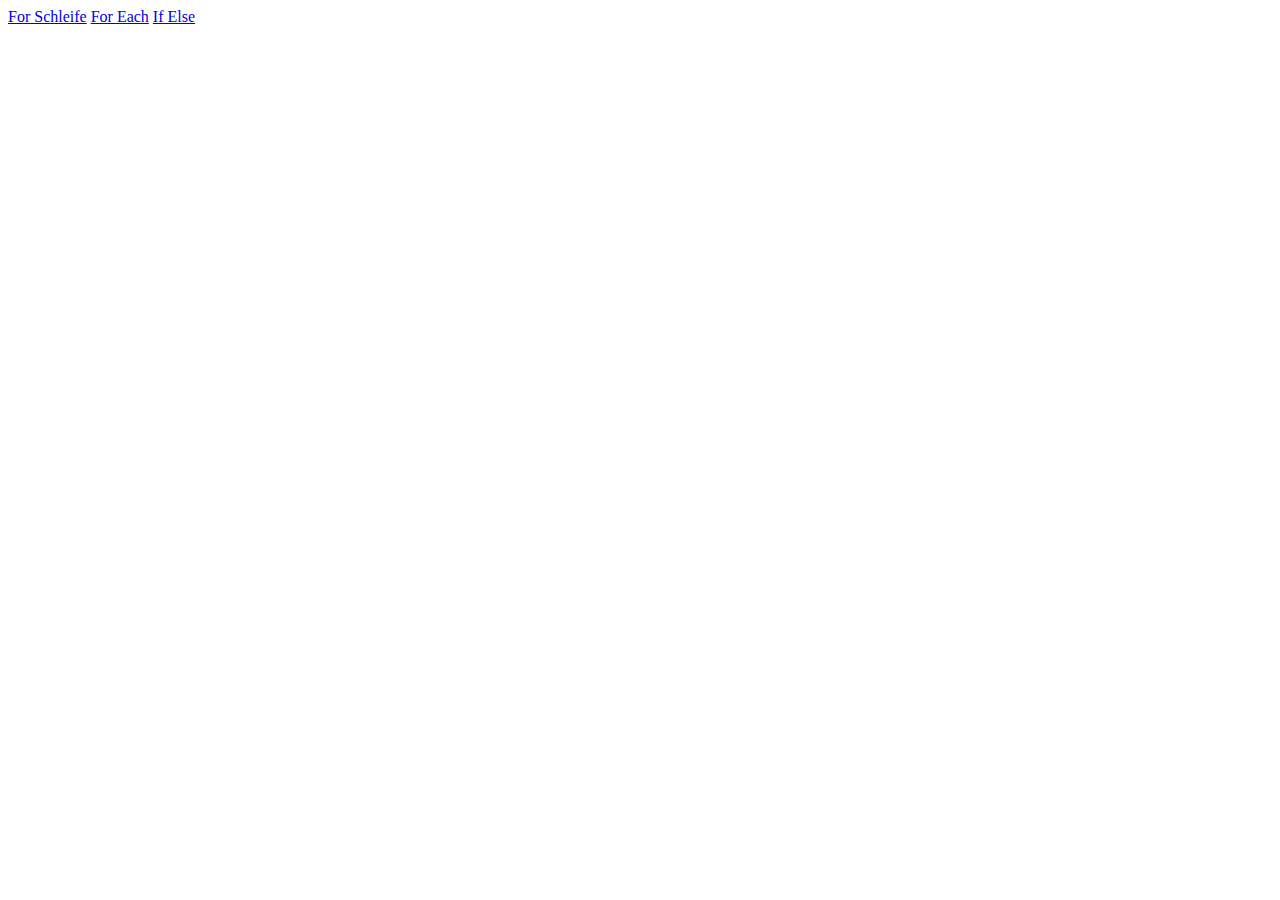
==== for-each.html @ 7e892ac4 "add pages && navlinks" ====
<!DOCTYPE html>
<html lang="en">
  <head>
    <meta charset="UTF-8" />
    <meta name="viewport" content="width=device-width, initial-scale=1.0" />
    <title>Document</title>
  </head>
  <body>
    <a href="https://mustafaguer.github.io/if-else">For Schleife</a>
    <a href="https://mustafaguer.github.io/for-loop">For Each</a>
    <a href="https://mustafaguer.github.io/for-each">If Else</a>
    <script src="https://gist.github.com/MustafaGuer/bba5613ecf0f5d2b921cbd0c91f4ecec.js"></script>
  </body>
</html>
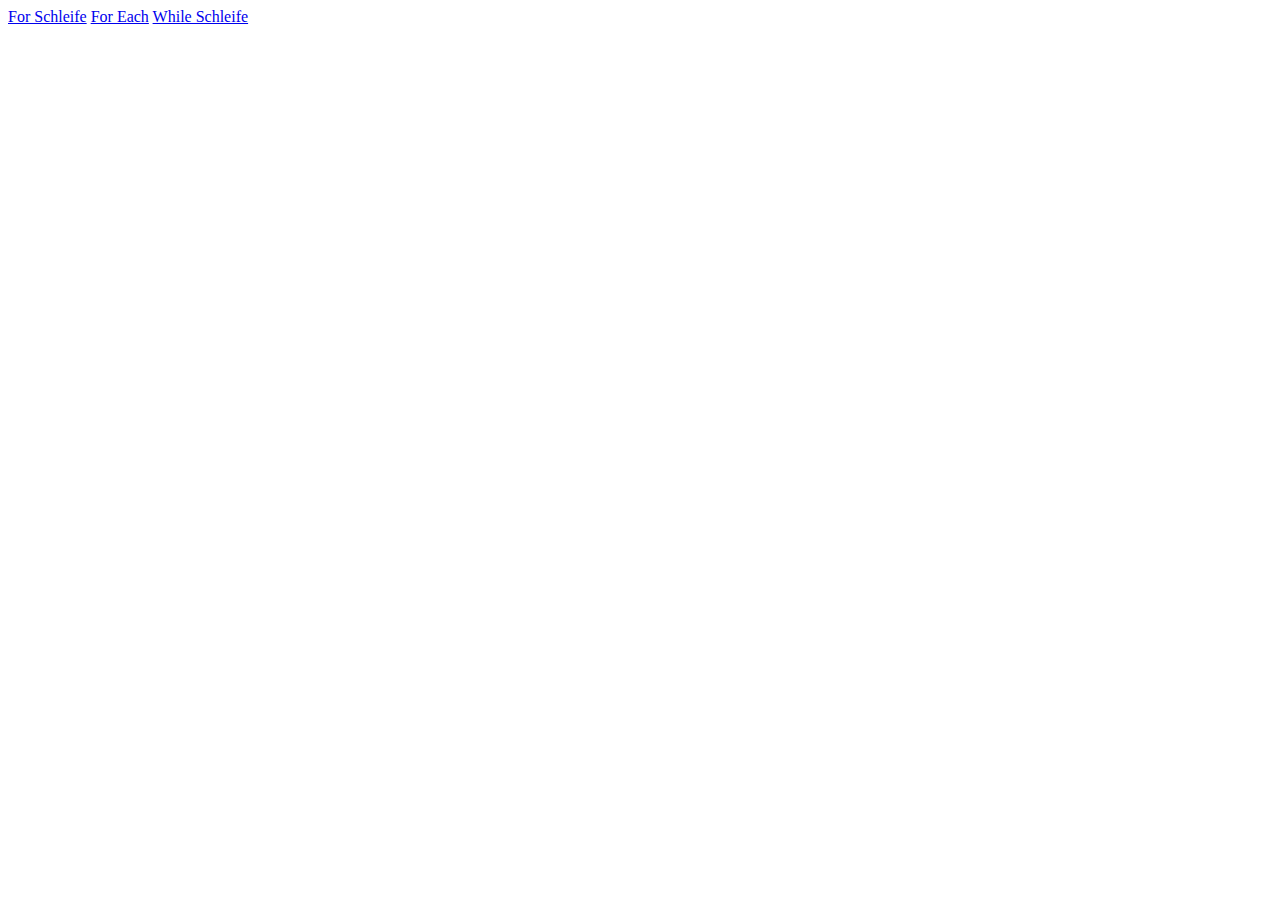
==== commit 35baae1b: "add all loops && fix navlink" ====
--- a/for-each.html
+++ b/for-each.html
@@ -6,9 +6,9 @@
     <title>Document</title>
   </head>
   <body>
-    <a href="https://mustafaguer.github.io/if-else">For Schleife</a>
-    <a href="https://mustafaguer.github.io/for-loop">For Each</a>
-    <a href="https://mustafaguer.github.io/for-each">If Else</a>
+    <a href="https://mustafaguer.github.io/for-loop">For Schleife</a>
+    <a href="https://mustafaguer.github.io/for-each">For Each</a>
+    <a href="https://mustafaguer.github.io/while-loop">While Schleife</a>
     <script src="https://gist.github.com/MustafaGuer/bba5613ecf0f5d2b921cbd0c91f4ecec.js"></script>
   </body>
 </html>
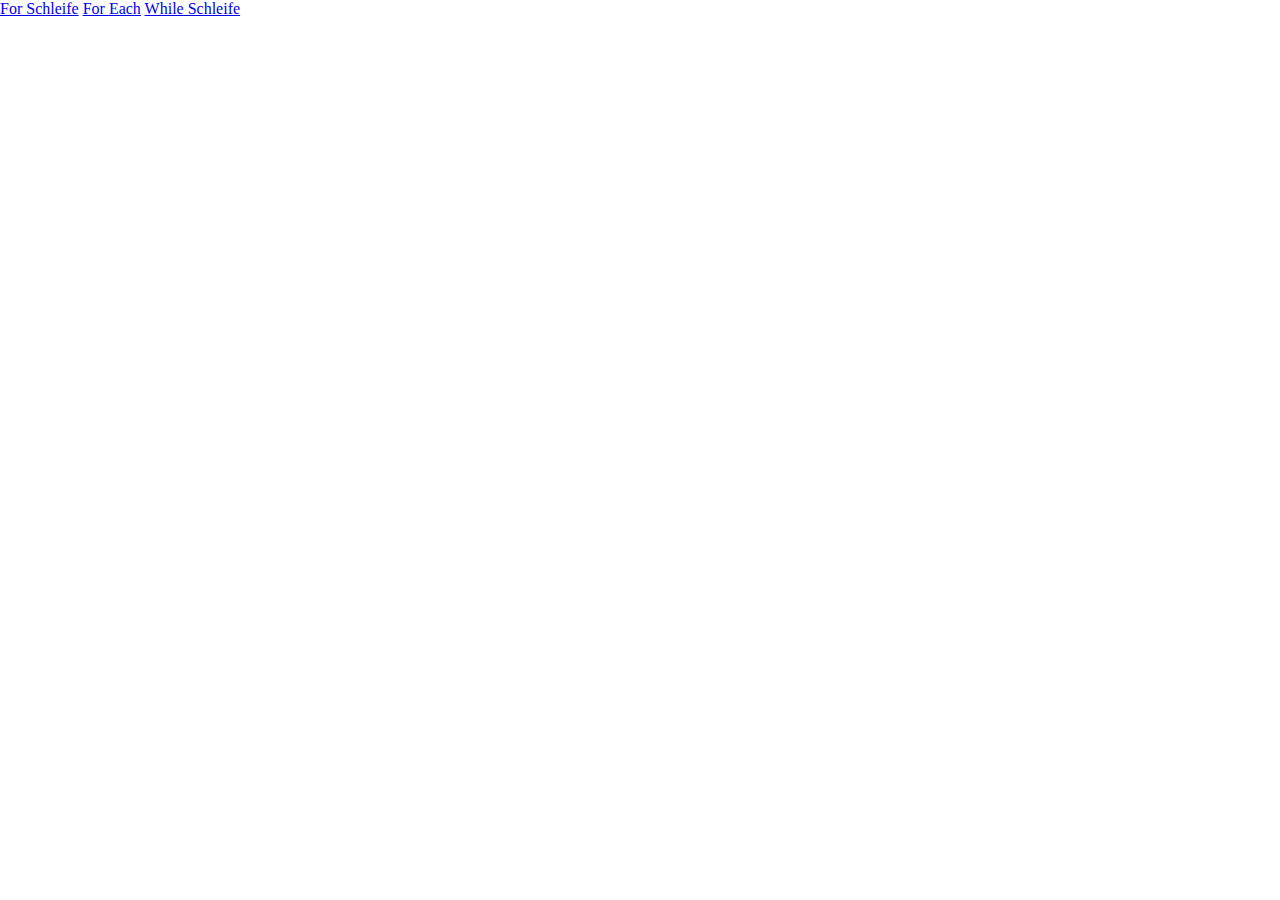
==== commit 85da723c: "add stylesheet" ====
--- a/for-each.html
+++ b/for-each.html
@@ -3,7 +3,8 @@
   <head>
     <meta charset="UTF-8" />
     <meta name="viewport" content="width=device-width, initial-scale=1.0" />
-    <title>Document</title>
+    <title>For Each</title>
+    <link rel="stylesheet" type="text/css" href="styles.css" />
   </head>
   <body>
     <a href="https://mustafaguer.github.io/for-loop">For Schleife</a>
--- a/styles.css
+++ b/styles.css
@@ -0,0 +1,11 @@
+* {
+  box-sizing: border-box;
+}
+
+body {
+  margin: 0;
+}
+
+.gist-meta {
+  display: none !important;
+}
